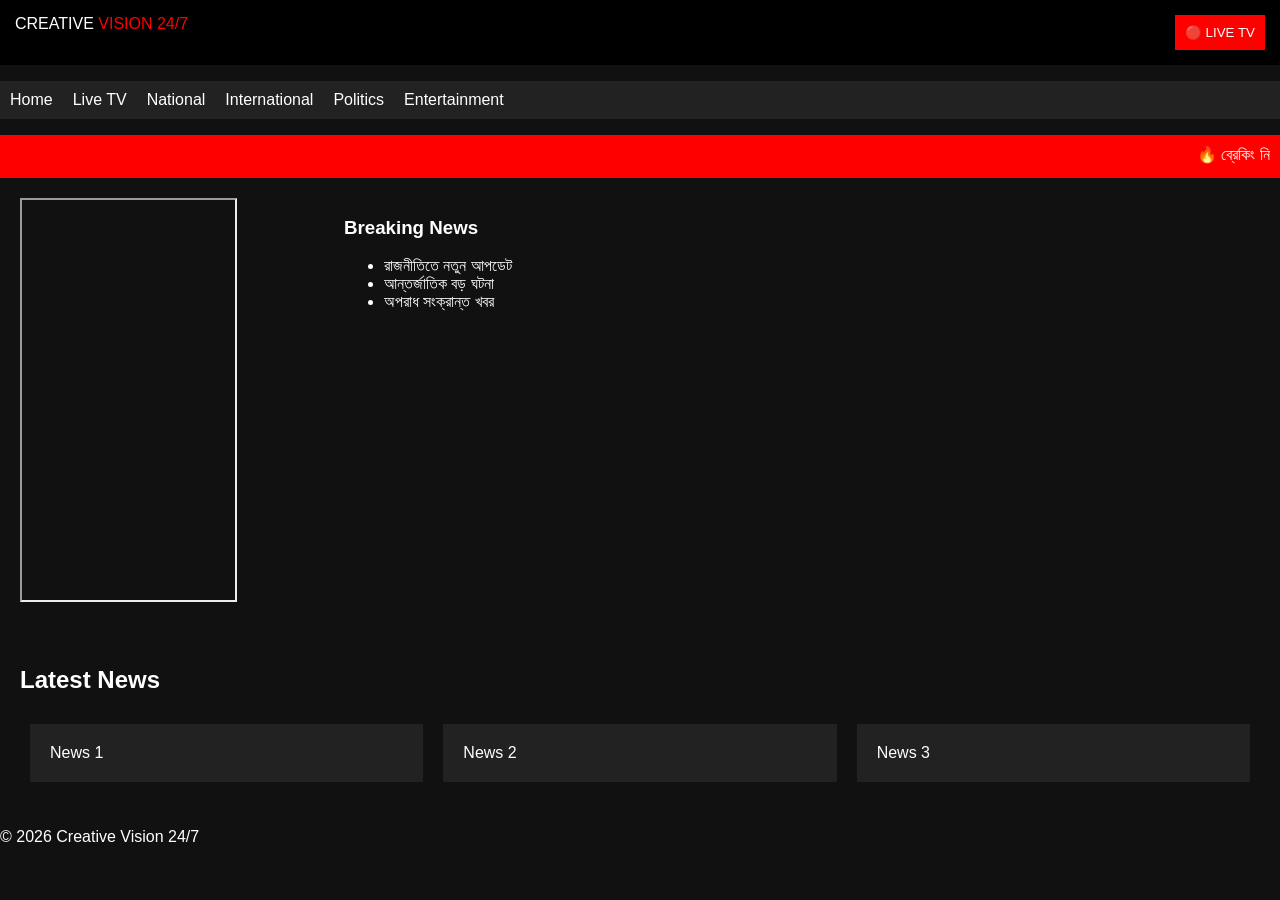
==== index.html @ 5dc3196f "Add files via upload" ====
<!DOCTYPE html>
<html lang="bn">
<head>
  <meta charset="UTF-8">
  <title>Creative Vision 24/7</title>
  <link rel="stylesheet" href="style.css">
</head>

<body>

<header>
  <div class="logo">CREATIVE <span>VISION 24/7</span></div>
  <button class="live-btn">🔴 LIVE TV</button>
</header>

<nav>
  <ul>
    <li>Home</li>
    <li>Live TV</li>
    <li>National</li>
    <li>International</li>
    <li>Politics</li>
    <li>Entertainment</li>
  </ul>
</nav>

<section class="breaking">
  <marquee>🔥 ব্রেকিং নিউজ: আজকের সব গুরুত্বপূর্ণ খবর এখানে দেখুন...</marquee>
</section>

<section class="main">
  <div class="video">
    <iframe src="https://www.youtube.com/embed/live_stream?channel=UC4R8DWoMoI7CAwX8_LjQHig" allowfullscreen></iframe>
  </div>

  <div class="sidebar">
    <h3>Breaking News</h3>
    <ul>
      <li>রাজনীতিতে নতুন আপডেট</li>
      <li>আন্তর্জাতিক বড় ঘটনা</li>
      <li>অপরাধ সংক্রান্ত খবর</li>
    </ul>
  </div>
</section>

<section class="news">
  <h2>Latest News</h2>
  <div class="cards">
    <div class="card">News 1</div>
    <div class="card">News 2</div>
    <div class="card">News 3</div>
  </div>
</section>

<footer>
  <p>© 2026 Creative Vision 24/7</p>
</footer>

<script src="script.js"></script>
</body>
</html>
---- style.css ----
body {
  margin: 0;
  font-family: Arial;
  background: #111;
  color: #fff;
}

header {
  display: flex;
  justify-content: space-between;
  padding: 15px;
  background: black;
}

.logo span {
  color: red;
}

.live-btn {
  background: red;
  color: white;
  border: none;
  padding: 10px;
}

nav {
  background: #222;
}

nav ul {
  display: flex;
  list-style: none;
  padding: 10px;
}

nav li {
  margin-right: 20px;
}

.breaking {
  background: red;
  padding: 10px;
}

.main {
  display: flex;
  padding: 20px;
}

.video iframe {
  width: 70%;
  height: 400px;
}

.sidebar {
  width: 30%;
  padding-left: 20px;
}

.news {
  padding: 20px;
}

.cards {
  display: flex;
}

.card {
  background: #222;
  padding: 20px;
  margin: 10px;
  flex: 1;
}
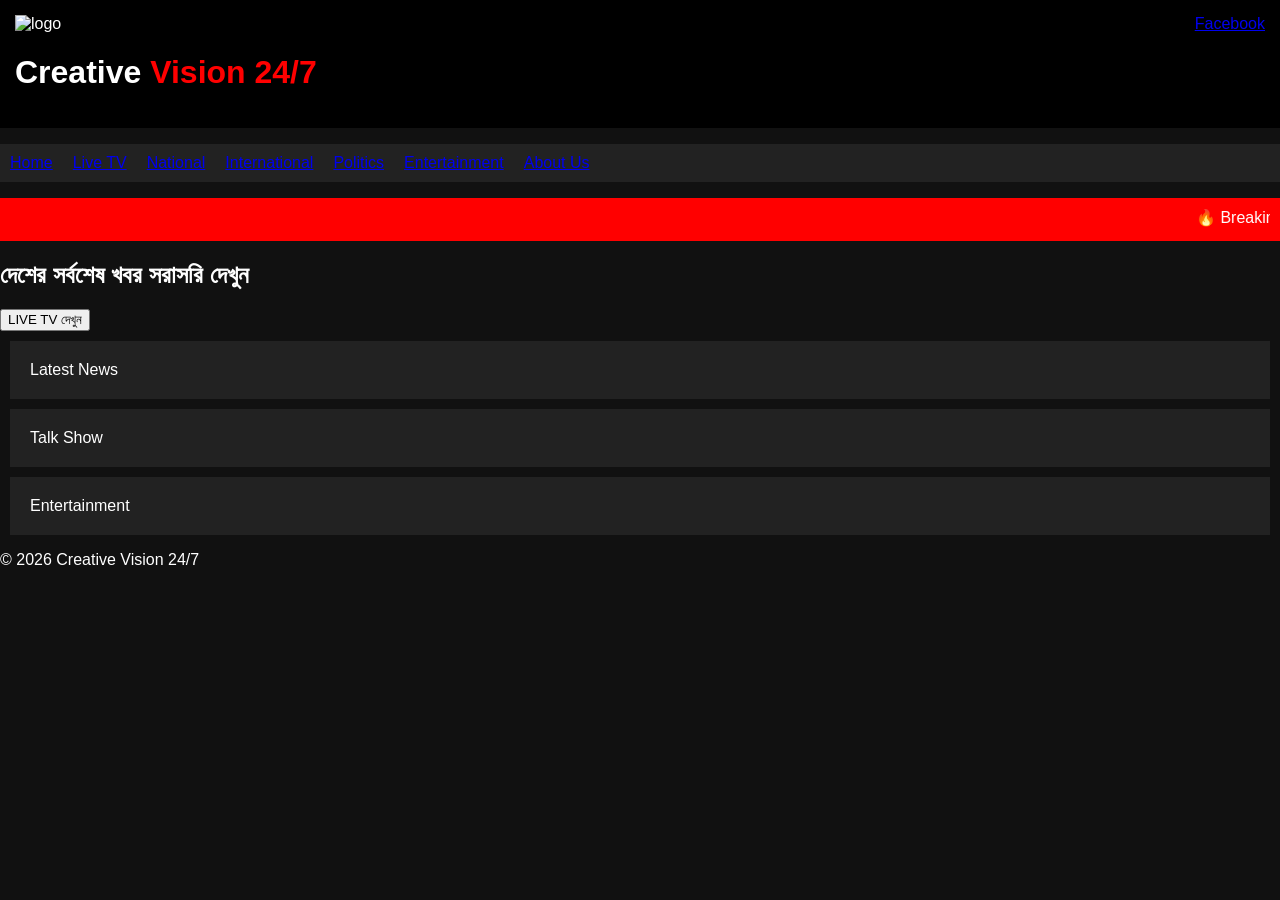
==== commit 1a320ec9: "Refactor index.html with new layout and favicon Updated the HTML structure and added a favicon. Impr" ====
--- a/index.html
+++ b/index.html
@@ -3,53 +3,51 @@
 <head>
   <meta charset="UTF-8">
   <title>Creative Vision 24/7</title>
+
+  <!-- FAVICON -->
+  <link rel="icon" href="images/logo.png">
+
   <link rel="stylesheet" href="style.css">
 </head>
 
 <body>
 
-<header>
-  <div class="logo">CREATIVE <span>VISION 24/7</span></div>
-  <button class="live-btn">🔴 LIVE TV</button>
+<header class="topbar">
+  <div class="logo">
+    <img src="images/logo.png" alt="logo">
+    <h1>Creative <span>Vision 24/7</span></h1>
+  </div>
+
+  <a href="https://facebook.com" target="_blank" class="fb-btn">Facebook</a>
 </header>
 
 <nav>
   <ul>
-    <li>Home</li>
-    <li>Live TV</li>
-    <li>National</li>
-    <li>International</li>
-    <li>Politics</li>
-    <li>Entertainment</li>
+    <li><a href="index.html">Home</a></li>
+    <li><a href="#">Live TV</a></li>
+    <li><a href="#">National</a></li>
+    <li><a href="#">International</a></li>
+    <li><a href="#">Politics</a></li>
+    <li><a href="#">Entertainment</a></li>
+    <li><a href="about.html">About Us</a></li>
   </ul>
 </nav>
 
 <section class="breaking">
-  <marquee>🔥 ব্রেকিং নিউজ: আজকের সব গুরুত্বপূর্ণ খবর এখানে দেখুন...</marquee>
+  <marquee>🔥 Breaking News: সর্বশেষ খবর এখানে দেখুন</marquee>
 </section>
 
-<section class="main">
-  <div class="video">
-    <iframe src="https://www.youtube.com/embed/live_stream?channel=UC4R8DWoMoI7CAwX8_LjQHig" allowfullscreen></iframe>
-  </div>
-
-  <div class="sidebar">
-    <h3>Breaking News</h3>
-    <ul>
-      <li>রাজনীতিতে নতুন আপডেট</li>
-      <li>আন্তর্জাতিক বড় ঘটনা</li>
-      <li>অপরাধ সংক্রান্ত খবর</li>
-    </ul>
+<section class="hero">
+  <div class="overlay">
+    <h2>দেশের সর্বশেষ খবর সরাসরি দেখুন</h2>
+    <button onclick="watchLive()">LIVE TV দেখুন</button>
   </div>
 </section>
 
-<section class="news">
-  <h2>Latest News</h2>
-  <div class="cards">
-    <div class="card">News 1</div>
-    <div class="card">News 2</div>
-    <div class="card">News 3</div>
-  </div>
+<section class="grid">
+  <div class="card">Latest News</div>
+  <div class="card">Talk Show</div>
+  <div class="card">Entertainment</div>
 </section>
 
 <footer>
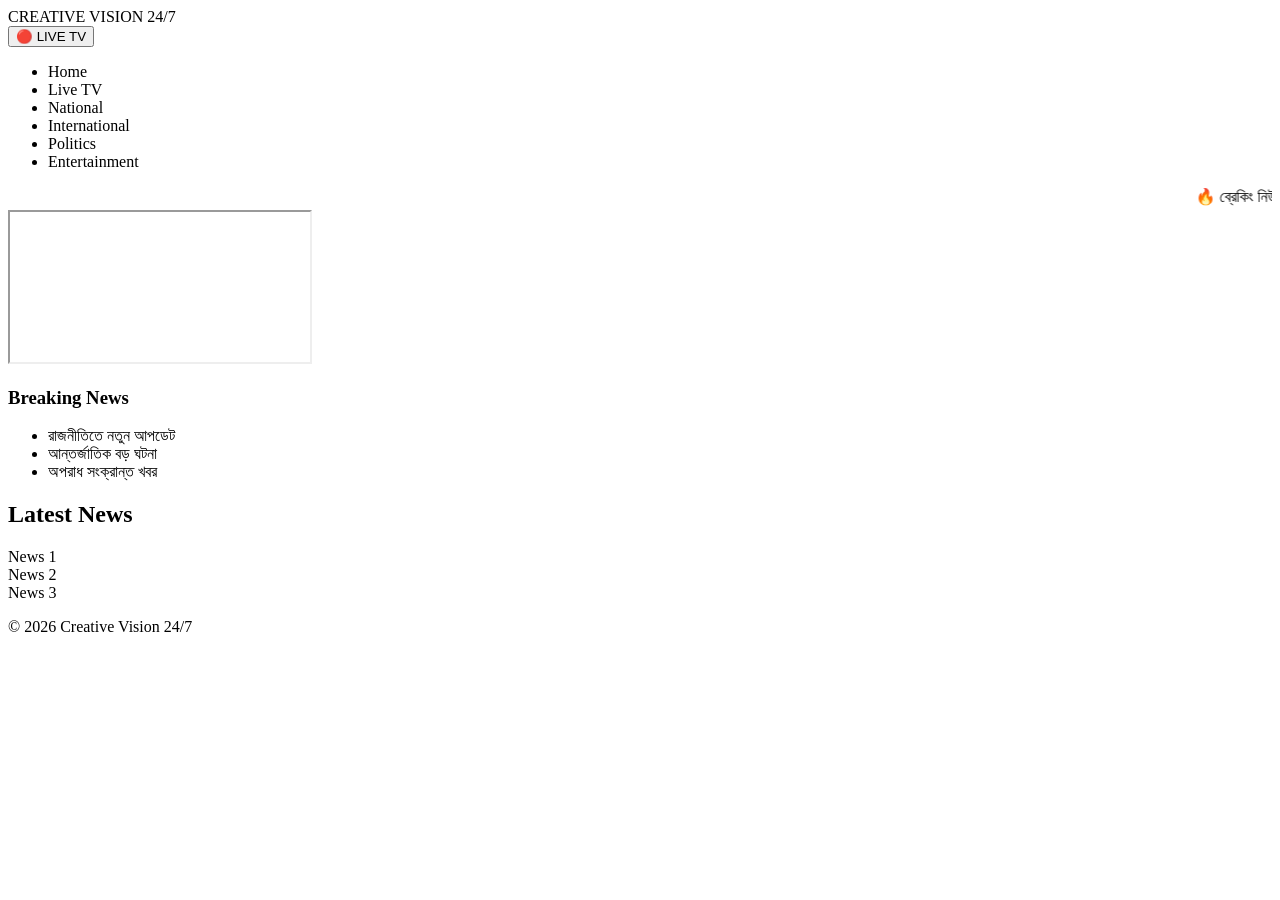
==== commit 36f5085f: "Revamp index.html with new layout and features Updated the HTML structure and content for the Creati" ====
--- a/index.html
+++ b/index.html
@@ -1,59 +1,63 @@
 <!DOCTYPE html>
 <html lang="bn">
+
 <head>
   <meta charset="UTF-8">
   <title>Creative Vision 24/7</title>
-
-  <!-- FAVICON -->
-  <link rel="icon" href="images/logo.png">
-
-  <link rel="stylesheet" href="style.css">
+  <link rel="stylesheet" href="image/365 Crime News (2).jpg">
 </head>
 
 <body>
 
-<header class="topbar">
-  <div class="logo">
-    <img src="images/logo.png" alt="logo">
-    <h1>Creative <span>Vision 24/7</span></h1>
-  </div>
+  <header>
+    <div class="logo">CREATIVE <span>VISION 24/7</span></div>
+    <button class="live-btn">🔴 LIVE TV</button>
+  </header>
 
-  <a href="https://facebook.com" target="_blank" class="fb-btn">Facebook</a>
-</header>
+  <nav>
+    <ul>
+      <li>Home</li>
+      <li>Live TV</li>
+      <li>National</li>
+      <li>International</li>
+      <li>Politics</li>
+      <li>Entertainment</li>
+    </ul>
+  </nav>
 
-<nav>
-  <ul>
-    <li><a href="index.html">Home</a></li>
-    <li><a href="#">Live TV</a></li>
-    <li><a href="#">National</a></li>
-    <li><a href="#">International</a></li>
-    <li><a href="#">Politics</a></li>
-    <li><a href="#">Entertainment</a></li>
-    <li><a href="about.html">About Us</a></li>
-  </ul>
-</nav>
+  <section class="breaking">
+    <marquee>🔥 ব্রেকিং নিউজ: আজকের সব গুরুত্বপূর্ণ খবর এখানে দেখুন...</marquee>
+  </section>
 
-<section class="breaking">
-  <marquee>🔥 Breaking News: সর্বশেষ খবর এখানে দেখুন</marquee>
-</section>
+  <section class="main">
+    <div class="video">
+      <iframe src="https://www.youtube.com/embed/live_stream?channel=UC4R8DWoMoI7CAwX8_LjQHig" allowfullscreen></iframe>
+    </div>
 
-<section class="hero">
-  <div class="overlay">
-    <h2>দেশের সর্বশেষ খবর সরাসরি দেখুন</h2>
-    <button onclick="watchLive()">LIVE TV দেখুন</button>
-  </div>
-</section>
+    <div class="sidebar">
+      <h3>Breaking News</h3>
+      <ul>
+        <li>রাজনীতিতে নতুন আপডেট</li>
+        <li>আন্তর্জাতিক বড় ঘটনা</li>
+        <li>অপরাধ সংক্রান্ত খবর</li>
+      </ul>
+    </div>
+  </section>
 
-<section class="grid">
-  <div class="card">Latest News</div>
-  <div class="card">Talk Show</div>
-  <div class="card">Entertainment</div>
-</section>
+  <section class="news">
+    <h2>Latest News</h2>
+    <div class="cards">
+      <div class="card">News 1</div>
+      <div class="card">News 2</div>
+      <div class="card">News 3</div>
+    </div>
+  </section>
 
-<footer>
-  <p>© 2026 Creative Vision 24/7</p>
-</footer>
+  <footer>
+    <p>© 2026 Creative Vision 24/7</p>
+  </footer>
 
-<script src="script.js"></script>
+  <script src="script.js"></script>
 </body>
+
 </html>
